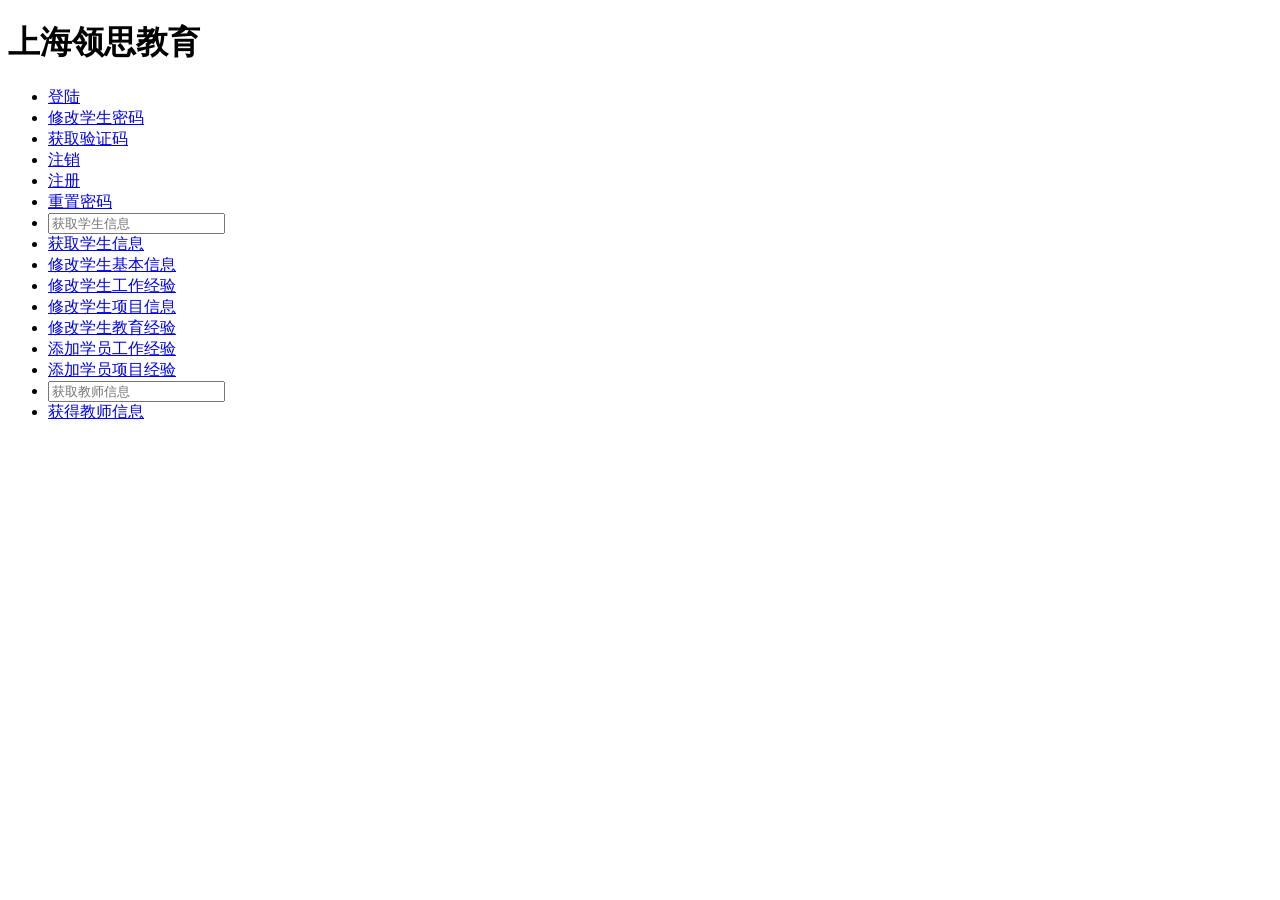
==== test/index.html @ 61bd5e80 "重做了数据层的封装" ====
<!doctype html>
<html>
<head>
	<meta charset="utf-8"/>
	<title>testrrrrr</title>
	<script type="text/javascript" src="./jquery.min.js" ></script>
	<style>
		a:hover{
			color:red;
		}
	</style>
</head>
	<body>
		<h1>上海领思教育</h1>
		<ul>
			<li id="login"><a href="javascript:login()">登陆</a></li>
			<li id="setStuPass"><a href="javascript:setStuPass()">修改学生密码</a></li>
			<li id="getVerify"><a href="javascript:getVerify()">获取验证码</a></li>
			<li id="logout"><a href="javascript:logout()">注销</a></li>
			<li id="sign"><a href="javascript:sign()">注册</a></li>
			<li id="resetPassword"><a href="javascript:resetPassword()">重置密码</a></li>
			<li><input type="text" id="param" placeholder="获取学生信息"/></li>
			<li id="getStuInfo"><a href="javascript:getStuInfo()">获取学生信息</a></li>
			<li id="setStuBase"><a href="javascript:setStuBase()">修改学生基本信息</a></li>
			<li id="setStuWork"><a href="javascript:setStuWork()">修改学生工作经验</a></li>
			<li id="setStuProject"><a href="javascript:setStuProject()">修改学生项目信息</a></li>
			<li id="setStuEducation"><a href="javascript:setStuEducation()">修改学生教育经验</a></li>
			<li id="addStuWork"><a href="javascript:addStuWork()">添加学员工作经验</a></li>
			<li id="addStuProject"><a href="javascript:addStuProject()">添加学员项目经验</a></li>
			<li><input type="text" id="tParam" placeholder="获取教师信息"/></li>
			<li id="getTeacherInfo"><a href="javascript:getTeacherInfo()">获得教师信息</a></li>
		</ul>
		
		
		
		
		
		<script>
			$(document).ready(function(){
				//$("#login").bind('click',login);
				//setStuPass();
				//getVerify();
				//login();
				//logout();
				//sign();
				//resetPassword();
				//getStuInfo();
				//setStuBase();
				//tsetInsert();
				//setStuWork();
				//setStuProject();
				//setStuEducation();
			});
			//获得验证码
			var getVerify = function()
			{
				var url  = "http://localhost:8066/leading/index.php?module=admin&method=getVerify";
				var data = {};
				GLOBAL.ajax(url,data);
			}
			//登陆
			var login = function()
			{
				var url  = "http://localhost:8066/leading/index.php?module=admin&method=login";
				var data = {
					//'accNumber' :'1601321102',
					//'accNumber' :'18917023456',
					'accNumber' :'t56801',
					'password'  :'teacher',
					'loginCase' :2,
					'verifyCode':'LZ60'
				};
				GLOBAL.ajax(url,data);
			}
			//注销
			var logout = function()
			{
				var url  = "http://localhost:8066/leading/index.php?module=admin&method=logout";
				var data = {};
				GLOBAL.ajax(url,data);
			}
			//修改信息密码
			var setStuPass = function()
			{
				var url  = "http://localhost:8066/leading/index.php?module=admin&controller=student&method=setStuPass";				
				var data = {
					'accNumber':'1601321102',
					'email'    : 'zhangsan@162.com',
					'oldPass'  : 'cheng1',
					'newPass_1': 'student',
					'newPass_2': 'student'
				};
				GLOBAL.ajax(url, data);
			}
			//注册
			var sign = function() {
				var url = "http://localhost:8066/leading/index.php?module=admin&method=sign";
				var data = {
					"invitation" : "1701321101",//可以为空
					"caseId" : 1,
					"mobile" : "18725712349",
					"email" : "hxq6@568it.cn",
					"name" : "张三6",
					"password" : "xxxxx",
					"verifyCode" : "123456"//手机验证码，后期实现
				};
				GLOBAL.ajax(url, data);
			}
			//重置密码
			var resetPassword = function() {
				var data = {
					"mobile" : "18917012435",
					"password_1" : "teacher",
					"password_2" : "teacher",
					"caseId" : 2
				};
				var url = "http://localhost:8066/leading/index.php?module=admin&method=resetPassword";
				GLOBAL.ajax(url, data);
			}
			
			var getStuInfo = function() {
				var param = $("#param").val();
				param     = (param.length == 0)?'project':param;
				var data  = {
					"accNumber" : "1601321102",
					"param"     : param
				};
				var url  = "http://localhost:8066/leading/index.php?module=admin&controller=student&method=getStuInfo";
				GLOBAL.ajax(url, data);
			}
			
			var setStuBase = function()
			{
				var data = {
					"accNumber":"1601321102",
					//"mobile"   :"18967023459",
					 "email"    :"hxq66666@162.com",
					//"set"      :2,
					"age"      :1543987650,
					"bloodType":"O",
					//"provinceId":53,
					//"homeAddress":"镜中人",
					//"description":"too yuang too simple"
				};
				var url  = "http://localhost:8066/leading/index.php?module=admin&controller=student&method=setStuBase";
				GLOBAL.ajax(url, data);
			}
			var tsetInsert = function()
			{
				var data = {};
				var url  = "http://localhost:8066/leading/index.php?module=admin&controller=student&method=testInsert";
				GLOBAL.ajax(url,data);
			}

			var setStuWork = function()
			{
				var url  = "http://localhost:8066/leading/index.php?module=admin&controller=student&method=setStuWork";
				var data = {
						"id" :1,
						"accNumber":"1601321102",
						"salary":16000,
						"description":"nothing to do"
				};
				GLOBAL.ajax(url,data);
			}
			
			var setStuProject = function()
			{
				var  url = "http://localhost:8066/leading/index.php?module=admin&controller=student&method=setStuProject";
				var data = {
						"accNumber" : "1601321102",
						"projectId" : 1,
						"stuDescription": "负责网站数据库设计及后台管理页面的开发,还有所有的接口文档及测试",
					    //"projectName": "上海领思教育科技有限公司管理网站开发",
					    "professional":"php,java,ajax,html,css,jmeter",
					    //"description":"真正的开发流程，理解团队合作开发",
					    //"status": "1",
					    "startTime": 1434567899,
					    "endTime": 1534567899,
					    //"url": "http://www.leadingstudy.com",
					    //"people":5 */
				};
				GLOBAL.ajax(url,data);
			}
			
			var setStuEducation = function()
			{
				var url  = "http://localhost:8066/leading/index.php?module=admin&controller=student&method=setStuEducation";
				var data = {
						"accNumber":"1601321102",
						"id"       :"1",
						//"major"    :"河里游",
						"eduSchool":"家里蹲",
				};
				GLOBAL.ajax(url,data);
			}
			
			//添加学生教育经验
			var addStuEducation = function()
			{
				var url  = "http://localhost:8066/leading/index.php?module=admin&controller=student&method=addStuEducation";
				var data = {
						"accNumber":"1601321102",
						"major":"水上飘",
						"eduSchool":"少林寺",
						"dateinto":1434567890,
						"dateout":1534567890,
						"highest":0
				};
				GLOBAL.ajax(url,data);
			}
			
			//添加学生工作经验
			var addStuWork = function()
			{
				var url  = "http://localhost:8066/leading/index.php?module=admin&controller=student&method=addStuWork";
				var data = {
						"accNumber":"1601321102",
					    "compName":"水中央",
					    "compAddress":"滴水湖中央",
					    "jobName":"看风水",
					    "salary":1000000,
					    "treatment":"风水不错",
					    "dateWork":1434567890,
					    "workOut":1534567890,
					    "description":"游山玩水"
				};
				GLOBAL.ajax(url,data);
			}
			
			var addStuProject = function()
			{
				var url  = "http://localhost:8066/leading/index.php?module=admin&controller=student&method=addStuProject";
				var data = {
						"accNumber":"1601321102",
					    "stuDescription":"do everything",
					    "professional":"php javascript",
					    "projectName":"admin for education",
					    "description":"for student to learn internet acknowledge",
					    "status":1,
					    "startTime":1434567890,
					    "endTime":1534567890,
					    "url":"www.leadingstudy.com"
				};
				GLOBAL.ajax(url,data);
			}
			
			var getTeacherInfo = function()
			{
				var param = $("#tParam").val();
				param     = (param.length == 0)?'base':param;
				var url   = "http://localhost:8066/leading/index.php?module=admin&controller=teacher&method=getTeacherInfo";
				var data  = {
						"accNumber":"t56801",
						"param":param
				};
				GLOBAL.ajax(url,data);
			}
			
			var GLOBAL = {};
			GLOBAL.ajax = function(url, data) {
				var dataType = 'json';
				var type = 'POST';
				var error = function(jqXHR) {//响应错误时的提醒信息
					//alert("发生错误："+jqXHR.status);
				};
				var callback = function(data) {
					if (data.status === 0) {
					}
					$("h1").text(data.msg);
					alert(data.msg);
				}
				$.ajax({
					"url" : url,
					"type" : type,
					"data" : data,
					"dataType" : dataType,
					"success" : callback,
					"error" : error,
				});
			}
		</script>
	</body>
</html>
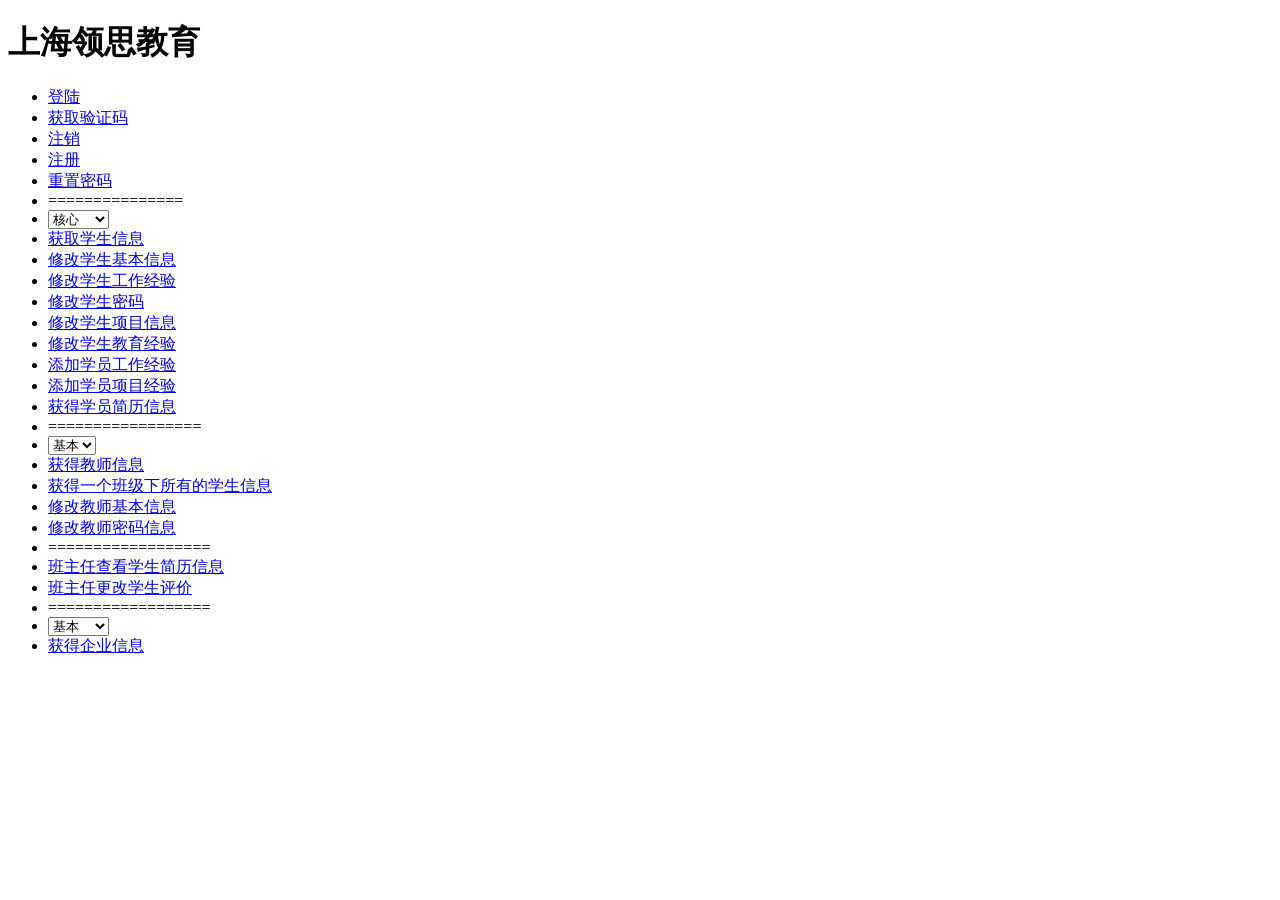
==== commit bf769ba6: "完成了教师和班主任模块，企业模块完成了一部分 企业模块获得信息中只有招聘信息没有完成，其他都完成了" ====
--- a/test/index.html
+++ b/test/index.html
@@ -14,21 +14,55 @@
 		<h1>上海领思教育</h1>
 		<ul>
 			<li id="login"><a href="javascript:login()">登陆</a></li>
-			<li id="setStuPass"><a href="javascript:setStuPass()">修改学生密码</a></li>
 			<li id="getVerify"><a href="javascript:getVerify()">获取验证码</a></li>
 			<li id="logout"><a href="javascript:logout()">注销</a></li>
 			<li id="sign"><a href="javascript:sign()">注册</a></li>
 			<li id="resetPassword"><a href="javascript:resetPassword()">重置密码</a></li>
-			<li><input type="text" id="param" placeholder="获取学生信息"/></li>
+			<li>===============</li>
+			<li><select id= "sParam">
+				  <option value ="center">核心</option>
+				  <option value ="base">基本</option>
+				  <option value="course">课程</option>
+				  <option value="project">项目</option>
+				  <option value="concern">关注</option>
+				  <option value="concerned">被关注</option>
+				  <option value="recommend">推荐</option>
+				  <option value="work">工作</option>
+				  <option value="education">教育</option>
+				</select></li>
 			<li id="getStuInfo"><a href="javascript:getStuInfo()">获取学生信息</a></li>
 			<li id="setStuBase"><a href="javascript:setStuBase()">修改学生基本信息</a></li>
 			<li id="setStuWork"><a href="javascript:setStuWork()">修改学生工作经验</a></li>
+			<li id="setStuPass"><a href="javascript:setStuPass()">修改学生密码</a></li>
 			<li id="setStuProject"><a href="javascript:setStuProject()">修改学生项目信息</a></li>
 			<li id="setStuEducation"><a href="javascript:setStuEducation()">修改学生教育经验</a></li>
 			<li id="addStuWork"><a href="javascript:addStuWork()">添加学员工作经验</a></li>
 			<li id="addStuProject"><a href="javascript:addStuProject()">添加学员项目经验</a></li>
-			<li><input type="text" id="tParam" placeholder="获取教师信息"/></li>
+			<li id="getStuResume"><a href="javascript:getStuResume()">获得学员简历信息</a></li>
+			<li>=================</li>
+			<li><select id= "tParam">
+				  <option value ="base">基本</option>
+				  <option value="course">课程</option>
+				  <option value="project">项目</option>
+				  <option value="class">班级</option>
+				  <option value="recommend">推荐</option>
+				</select></li>
 			<li id="getTeacherInfo"><a href="javascript:getTeacherInfo()">获得教师信息</a></li>
+			<li id="getClassStuInfo"><a href="javascript:getClassStuInfo()">获得一个班级下所有的学生信息</a></li>
+			<li id="setTeacherBase"><a href="javascript:setTeacherBase()">修改教师基本信息</a></li>
+			<li id="setTeacherPass"><a href="javascript:setTeacherPass()">修改教师密码信息</a></li>
+			<li>==================</li>
+			<li id="getMasterStuResumeInfo"><a href="javascript:getMasterStuResumeInfo()">班主任查看学生简历信息</a></li>
+			<li id="setStuAssess"><a href="javascript:setStuAssess()">班主任更改学生评价</a></li>
+			<li>==================</li>
+			<li><select id= "cParam">
+				  <option value ="base">基本</option>
+				  <option value ="center">核心</option>
+				  <option value="recruited">招聘</option>
+				  <option value="concern">关注</option>
+				  <option value="concerned">被关注</option>
+				</select></li>
+			<li id="getCompanyInfo"><a href="javascript:getCompanyInfo()">获得企业信息</a></li>
 		</ul>
 		
 		
@@ -63,12 +97,12 @@
 			{
 				var url  = "http://localhost:8066/leading/index.php?module=admin&method=login";
 				var data = {
-					//'accNumber' :'1601321102',
-					//'accNumber' :'18917023456',
-					'accNumber' :'t56801',
-					'password'  :'teacher',
-					'loginCase' :2,
-					'verifyCode':'LZ60'
+					'accNumber' :'1601321102',
+					//'accNumber' :'18917098765',
+					//'accNumber' :'t56801',
+					'password'  :'cheng',
+					'loginCase' :1,
+					'verifyCode':'988K'
 				};
 				GLOBAL.ajax(url,data);
 			}
@@ -97,11 +131,11 @@
 				var url = "http://localhost:8066/leading/index.php?module=admin&method=sign";
 				var data = {
 					"invitation" : "1701321101",//可以为空
-					"caseId" : 1,
-					"mobile" : "18725712349",
-					"email" : "hxq6@568it.cn",
-					"name" : "张三6",
-					"password" : "xxxxx",
+					"caseId" 	 : 1,
+					"mobile" 	 : "18725712349",
+					"email" 	 : "hxq6@568it.cn",
+					"name" 		 : "张三6",
+					"password" 	 : "xxxxx",
 					"verifyCode" : "123456"//手机验证码，后期实现
 				};
 				GLOBAL.ajax(url, data);
@@ -109,17 +143,17 @@
 			//重置密码
 			var resetPassword = function() {
 				var data = {
-					"mobile" : "18917012435",
-					"password_1" : "teacher",
-					"password_2" : "teacher",
-					"caseId" : 2
+					"mobile" 	 : "18917098765",
+					"password_1" : "company",
+					"password_2" : "company",
+					"caseId" 	 : 9
 				};
 				var url = "http://localhost:8066/leading/index.php?module=admin&method=resetPassword";
 				GLOBAL.ajax(url, data);
 			}
 			
 			var getStuInfo = function() {
-				var param = $("#param").val();
+				var param = $("#sParam").val();
 				param     = (param.length == 0)?'project':param;
 				var data  = {
 					"accNumber" : "1601321102",
@@ -157,8 +191,8 @@
 				var url  = "http://localhost:8066/leading/index.php?module=admin&controller=student&method=setStuWork";
 				var data = {
 						"id" :1,
-						"accNumber":"1601321102",
-						"salary":16000,
+						"accNumber"  :"1601321102",
+						"salary"	 :16000,
 						"description":"nothing to do"
 				};
 				GLOBAL.ajax(url,data);
@@ -201,11 +235,11 @@
 				var url  = "http://localhost:8066/leading/index.php?module=admin&controller=student&method=addStuEducation";
 				var data = {
 						"accNumber":"1601321102",
-						"major":"水上飘",
+						"major"	   :"水上飘",
 						"eduSchool":"少林寺",
-						"dateinto":1434567890,
-						"dateout":1534567890,
-						"highest":0
+						"dateinto" :1434567890,
+						"dateout"  :1534567890,
+						"highest"  :0
 				};
 				GLOBAL.ajax(url,data);
 			}
@@ -215,32 +249,41 @@
 			{
 				var url  = "http://localhost:8066/leading/index.php?module=admin&controller=student&method=addStuWork";
 				var data = {
+						"accNumber"	 :"1601321102",
+					    "compName" 	 :"水中央",
+					    "compAddress":"滴水湖中央",
+					    "jobName"	 :"看风水",
+					    "salary"	 :1000000,
+					    "treatment"	 :"风水不错",
+					    "dateWork"	 :1434567890,
+					    "workOut"	 :1534567890,
+					    "description":"游山玩水"
+				};
+				GLOBAL.ajax(url,data);
+			}
+			
+			var addStuProject = function()
+			{
+				var url  = "http://localhost:8066/leading/index.php?module=admin&controller=student&method=addStuProject";
+				var data = {
+						"accNumber"		:"1601321102",
+					    "stuDescription":"do everything",
+					    "professional"	:"php javascript",
+					    "projectName"	:"admin for education",
+					    "description"	:"for student to learn internet acknowledge",
+					    "status"		:1,
+					    "startTime"		:1434567890,
+					    "endTime"		:1534567890,
+					    "url"			:"www.leadingstudy.com"
+				};
+				GLOBAL.ajax(url,data);
+			}
+			//获得学员简历信息
+			var getStuResume = function()
+			{
+				var url  = "http://localhost:8066/leading/index.php?module=admin&controller=student&method=getStuResume";
+				var data = {
 						"accNumber":"1601321102",
-					    "compName":"水中央",
-					    "compAddress":"滴水湖中央",
-					    "jobName":"看风水",
-					    "salary":1000000,
-					    "treatment":"风水不错",
-					    "dateWork":1434567890,
-					    "workOut":1534567890,
-					    "description":"游山玩水"
-				};
-				GLOBAL.ajax(url,data);
-			}
-			
-			var addStuProject = function()
-			{
-				var url  = "http://localhost:8066/leading/index.php?module=admin&controller=student&method=addStuProject";
-				var data = {
-						"accNumber":"1601321102",
-					    "stuDescription":"do everything",
-					    "professional":"php javascript",
-					    "projectName":"admin for education",
-					    "description":"for student to learn internet acknowledge",
-					    "status":1,
-					    "startTime":1434567890,
-					    "endTime":1534567890,
-					    "url":"www.leadingstudy.com"
 				};
 				GLOBAL.ajax(url,data);
 			}
@@ -252,9 +295,87 @@
 				var url   = "http://localhost:8066/leading/index.php?module=admin&controller=teacher&method=getTeacherInfo";
 				var data  = {
 						"accNumber":"t56801",
-						"param":param
-				};
-				GLOBAL.ajax(url,data);
+						"param"	   :param
+				};
+				GLOBAL.ajax(url,data);
+			}
+			
+			var setTeacherBase = function()
+			{
+				var url  = "http://localhost:8066/leading/index.php?module=admin&controller=teacher&method=setTeacherBase";
+				var data = {
+						"accNumber":"t56801",
+					    /* "description":"经验丰富",
+					    "name":"水之渊", */
+					    "age"	   :1434567890,
+					    "sex"	   :2,
+					    "mobile"   :"13678900987",
+					    "email"    :"shui@163.com" 
+					    
+				};
+				GLOBAL.ajax(url,data);
+			}
+			
+			var getClassStuInfo = function()
+			{
+				var url  = "http://localhost:8066/leading/index.php?module=admin&controller=teacher&method=getClassStuInfo";
+				var data = {
+						"accNumber":"t56801",
+						"classId"  :1
+				};
+				GLOBAL.ajax(url,data);
+			}
+			
+			
+			//修改教师密码信息
+			var setTeacherPass = function()
+			{
+				var url  = "http://localhost:8066/leading/index.php?module=admin&controller=teacher&method=setTeacherPass";				
+				var data = {
+					'accNumber':'t56801',
+					'email'    : 'zhangsan@162.com',
+					'oldPass'  : 'teacher',
+					'newPass_1': 'student',
+					'newPass_2': 'student'
+				};
+				GLOBAL.ajax(url, data);
+			}
+			
+			//班主任查看学生简历信息
+			var getMasterStuResumeInfo = function()
+			{
+				var url  = "http://localhost:8066/leading/index.php?module=admin&controller=teacher&method=getMasterStuResumeInfo";
+				var data = {
+					"accNumber":"t56801",
+					"stuId"    :"1601321102"
+				};
+				GLOBAL.ajax(url, data);
+			}
+			
+			//班主任更改学生评价
+			var setStuAssess = function()
+			{
+				var url  = "http://localhost:8066/leading/index.php?module=admin&controller=teacher&method=setStuAssess";
+				var data = {
+						"accNumber":"t56801",
+					    "stuId"	   :"1601321102",
+					    "ls_assess":"yaban yaban",
+					    "classId"  :1
+				};
+				GLOBAL.ajax(url, data);
+			}
+			
+			//获得企业信息
+			var getCompanyInfo = function()
+			{
+				var url   = "http://localhost:8066/leading/index.php?module=admin&controller=company&method=getCompanyInfo";
+				var param = $("#cParam").val();
+				param     = (param.length == 0)?'base':param;
+				var data  = {
+						"accNumber":"com5680001",
+						"param"    :param,
+				};
+				GLOBAL.ajax(url, data);
 			}
 			
 			var GLOBAL = {};
@@ -271,12 +392,12 @@
 					alert(data.msg);
 				}
 				$.ajax({
-					"url" : url,
-					"type" : type,
-					"data" : data,
+					"url"      : url,
+					"type"     : type,
+					"data" 	   : data,
 					"dataType" : dataType,
-					"success" : callback,
-					"error" : error,
+					"success"  : callback,
+					"error"    : error,
 				});
 			}
 		</script>
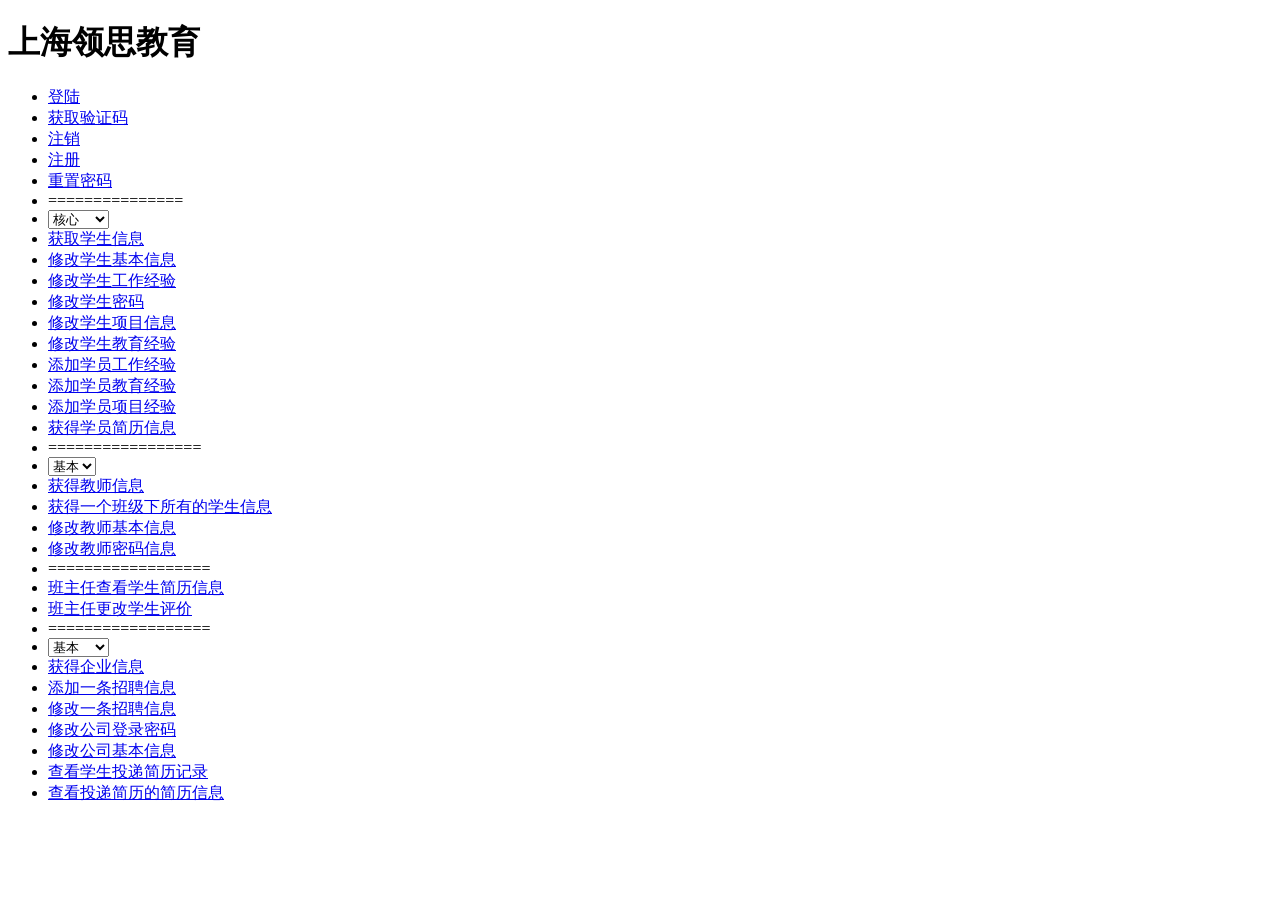
==== commit 231f0ec8: "上传了服务器" ====
--- a/test/index.html
+++ b/test/index.html
@@ -37,6 +37,7 @@
 			<li id="setStuProject"><a href="javascript:setStuProject()">修改学生项目信息</a></li>
 			<li id="setStuEducation"><a href="javascript:setStuEducation()">修改学生教育经验</a></li>
 			<li id="addStuWork"><a href="javascript:addStuWork()">添加学员工作经验</a></li>
+			<li id="addStuEducation"><a href="javascript:addStuEducation()">添加学员教育经验</a></li>
 			<li id="addStuProject"><a href="javascript:addStuProject()">添加学员项目经验</a></li>
 			<li id="getStuResume"><a href="javascript:getStuResume()">获得学员简历信息</a></li>
 			<li>=================</li>
@@ -63,6 +64,12 @@
 				  <option value="concerned">被关注</option>
 				</select></li>
 			<li id="getCompanyInfo"><a href="javascript:getCompanyInfo()">获得企业信息</a></li>
+			<li id="addARecruitedInfo"><a href="javascript:addARecruitedInfo()">添加一条招聘信息</a></li>
+			<li id="setResumeInfo"><a href="javascript:setResumeInfo()">修改一条招聘信息</a></li>
+			<li id="setCompPass"><a href="javascript:setCompPass()">修改公司登录密码</a></li>
+			<li id="setCompBase"><a href="javascript:setCompBase()">修改公司基本信息</a></li>
+			<li id="getStuResume"><a href="javascript:getStuResume()">查看学生投递简历记录</a></li>
+			<li id="getResumeInfo"><a href="javascript:getResumeInfo()">查看投递简历的简历信息</a></li>
 		</ul>
 		
 		
@@ -97,12 +104,12 @@
 			{
 				var url  = "http://localhost:8066/leading/index.php?module=admin&method=login";
 				var data = {
-					'accNumber' :'1601321102',
-					//'accNumber' :'18917098765',
+					//'accNumber' :'1601321102',
+					'accNumber' :'18917698765',
 					//'accNumber' :'t56801',
-					'password'  :'cheng',
-					'loginCase' :1,
-					'verifyCode':'988K'
+					'password'  :'company',
+					'loginCase' :4,
+					'verifyCode':'4JVk'
 				};
 				GLOBAL.ajax(url,data);
 			}
@@ -143,7 +150,7 @@
 			//重置密码
 			var resetPassword = function() {
 				var data = {
-					"mobile" 	 : "18917098765",
+					"mobile" 	 : "18917698765",
 					"password_1" : "company",
 					"password_2" : "company",
 					"caseId" 	 : 9
@@ -168,7 +175,7 @@
 				var data = {
 					"accNumber":"1601321102",
 					//"mobile"   :"18967023459",
-					 "email"    :"hxq66666@162.com",
+					 "email"    :"hxq666666@162.com",
 					//"set"      :2,
 					"age"      :1543987650,
 					"bloodType":"O",
@@ -377,6 +384,89 @@
 				};
 				GLOBAL.ajax(url, data);
 			}
+			
+			//添加一条招聘信息
+			var addARecruitedInfo = function()
+			{
+				var url  = "http://localhost:8066/leading/index.php?module=admin&controller=company&method=addARecruitedInfo";
+				var data = {
+						"accNumber":"com5680001",
+					    "jobName":"清理空气",
+					    "jobDate":1434567890,
+					    "people":10,
+					    "eduBacId": "1",
+					    "duty":"保持空气清新",
+					    "demand":"不能有雾霾",
+					    "treatment":"能首次享受，可能会与外星人相会",
+					    "workAddress":"外太空"
+				};
+				GLOBAL.ajax(url, data);
+			}
+			
+			var setResumeInfo = function ()
+			{
+				var url  = "http://localhost:8066/leading/index.php?module=admin&controller=company&method=setResumeInfo";
+				var data = {
+						"accNumber":"com5680001",
+					    "jobId":6,
+					    "jobName":"清理空气，清理太空垃圾",
+					    "jobDate":1434567890,
+				};
+				GLOBAL.ajax(url, data);
+			}
+			
+			//修改公司登录密码
+			var setCompPass = function()
+			{
+				var url  = "http://localhost:8066/leading/index.php?module=admin&controller=company&method=setCompPass";
+				var data = {
+						"accNumber":"com5680001",
+					    "email":"hxq568@163.com",
+					    "oldPass":"cheng1",
+					    "newPass_1":"company",
+					    "newPass_2":"company"
+				};
+				GLOBAL.ajax(url, data);
+			}
+			
+			//修改公司基本信息
+			var setCompBase = function ()
+			{
+				var url  = "http://localhost:8066/leading/index.php?module=admin&controller=company&method=setCompBase";
+				var data = {
+						"accNumber":"com5680001",
+					    "compName": "上海领思教育科技有限公司",
+					    "mobile": "18917698765", 
+					    "email": "hxq668@163.com", 
+					    "tel": "021-3828945", 
+					    "address": "滴水湖畔",
+				};
+				GLOBAL.ajax(url, data);
+			}
+			
+			//查看学生投递简历记录
+			var getStuResume = function()
+			{
+				var url  = "http://localhost:8066/leading/index.php?module=admin&controller=company&method=getStuResume";
+				var data = {
+						"accNumber":"com5680001",
+				};
+				GLOBAL.ajax(url, data);
+			}
+			
+			//查看投递简历的简历信息
+			var getResumeInfo = function()
+			{
+				var url  = "http://localhost:8066/leading/index.php?module=admin&controller=company&method=getResumeInfo";
+				var data = {
+						"accNumber":"com5680001",
+						"jobId":1,
+						"stuId":"1601321102",
+						"r_status":0
+				};
+				GLOBAL.ajax(url, data);
+			}
+			
 			
 			var GLOBAL = {};
 			GLOBAL.ajax = function(url, data) {
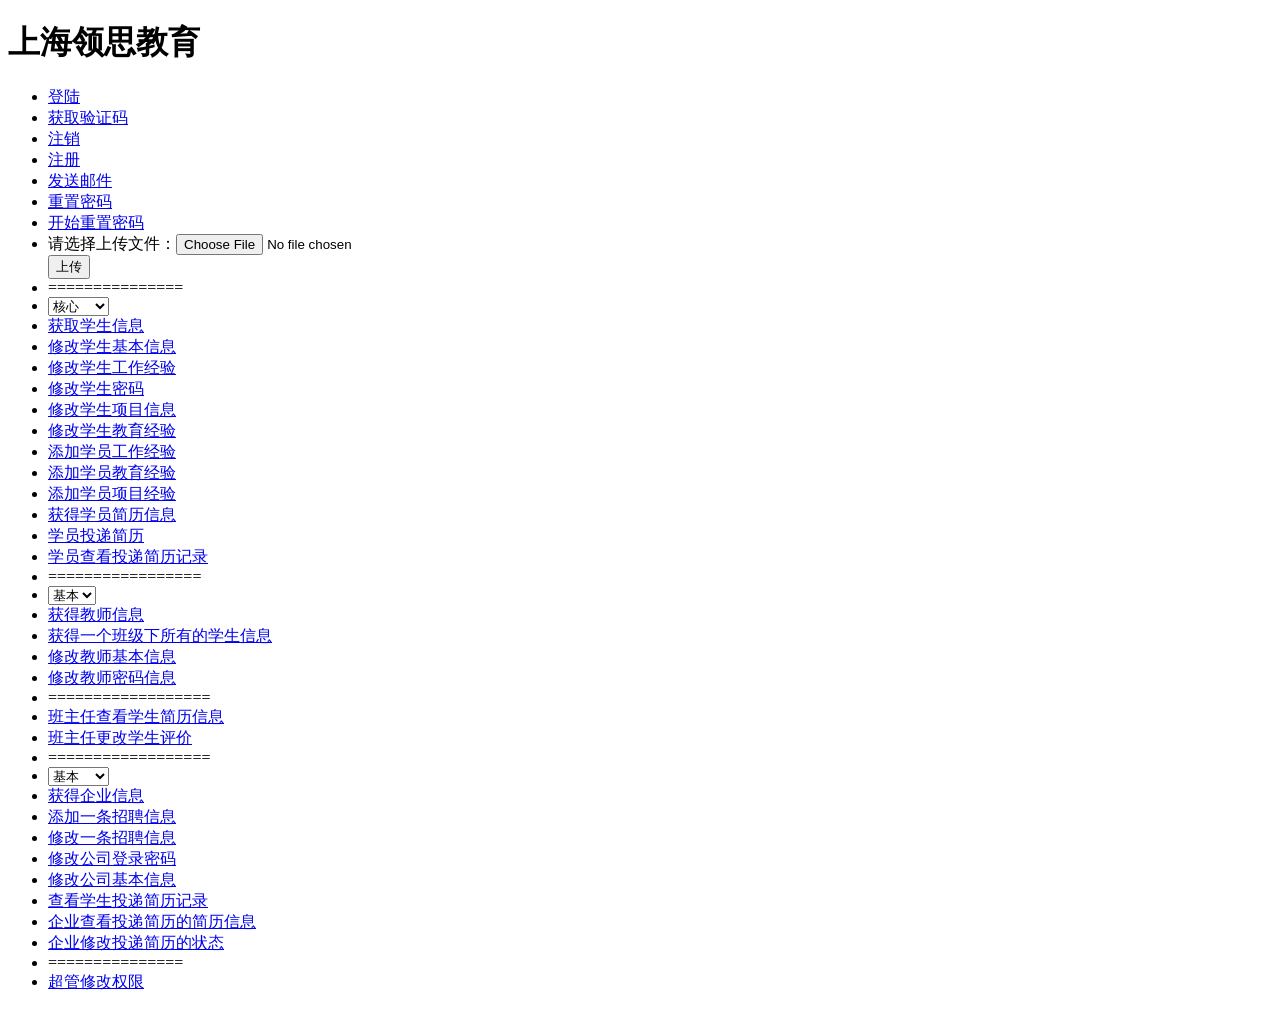
==== commit 5591f92f: "完成了邮箱认证及上传图片及相应的缩略图" ====
--- a/test/index.html
+++ b/test/index.html
@@ -17,8 +17,17 @@
 			<li id="getVerify"><a href="javascript:getVerify()">获取验证码</a></li>
 			<li id="logout"><a href="javascript:logout()">注销</a></li>
 			<li id="sign"><a href="javascript:sign()">注册</a></li>
+			<li id="sendMail"><a href="javascript:sendMail()">发送邮件</a></li>
 			<li id="resetPassword"><a href="javascript:resetPassword()">重置密码</a></li>
-			<li>===============</li>
+			<li id="startResetPassword"><a href="javascript:startResetPassword()">开始重置密码</a></li>
+			<li id="uploadImg">
+				<form action="http://localhost:8066/leading/index.php?module=admin&controller=student&method=uploadImg" method="post"
+					enctype="multipart/form-data">
+					请选择上传文件：<input type="file" name="myFile" /><br /> <input
+						type="submit" value="上传" />
+				</form>
+			</li>
+		<li>===============</li>
 			<li><select id= "sParam">
 				  <option value ="center">核心</option>
 				  <option value ="base">基本</option>
@@ -40,6 +49,8 @@
 			<li id="addStuEducation"><a href="javascript:addStuEducation()">添加学员教育经验</a></li>
 			<li id="addStuProject"><a href="javascript:addStuProject()">添加学员项目经验</a></li>
 			<li id="getStuResume"><a href="javascript:getStuResume()">获得学员简历信息</a></li>
+			<li id="sentResume"><a href="javascript:sentResume()">学员投递简历</a></li>
+			<li id="getStuResumeLog"><a href="javascript:getStuResumeLog()">学员查看投递简历记录</a></li>
 			<li>=================</li>
 			<li><select id= "tParam">
 				  <option value ="base">基本</option>
@@ -68,8 +79,11 @@
 			<li id="setResumeInfo"><a href="javascript:setResumeInfo()">修改一条招聘信息</a></li>
 			<li id="setCompPass"><a href="javascript:setCompPass()">修改公司登录密码</a></li>
 			<li id="setCompBase"><a href="javascript:setCompBase()">修改公司基本信息</a></li>
-			<li id="getStuResume"><a href="javascript:getStuResume()">查看学生投递简历记录</a></li>
-			<li id="getResumeInfo"><a href="javascript:getResumeInfo()">查看投递简历的简历信息</a></li>
+			<li id="getStuResumeLog2"><a href="javascript:getStuResumeLog2()">查看学生投递简历记录</a></li>
+			<li id="getResumeInfo"><a href="javascript:getResumeInfo()">企业查看投递简历的简历信息</a></li>
+			<li id="setResumeStatus"><a href="javascript:setResumeStatus()">企业修改投递简历的状态</a></li>
+			<li>===============</li>
+			<li id="modifyCaseId"><a href="javascript:modifyCaseId()">超管修改权限</a></li>
 		</ul>
 		
 		
@@ -104,12 +118,13 @@
 			{
 				var url  = "http://localhost:8066/leading/index.php?module=admin&method=login";
 				var data = {
-					//'accNumber' :'1601321102',
-					'accNumber' :'18917698765',
+					'accNumber' :'1601321102',
+					//'accNumber' :'18917698765',
+					//'accNumber' :'18817095201',
 					//'accNumber' :'t56801',
-					'password'  :'company',
-					'loginCase' :4,
-					'verifyCode':'4JVk'
+					'password'  :'cheng1',
+					'loginCase' :1,
+					'verifyCode':'8okq'
 				};
 				GLOBAL.ajax(url,data);
 			}
@@ -117,6 +132,13 @@
 			var logout = function()
 			{
 				var url  = "http://localhost:8066/leading/index.php?module=admin&method=logout";
+				var data = {};
+				GLOBAL.ajax(url,data);
+			}
+			//上传头像
+			var uploadImg = function()
+			{
+				var url  = "http://localhost:8066/leading/index.php?module=admin&method=uploadImg";
 				var data = {};
 				GLOBAL.ajax(url,data);
 			}
@@ -147,13 +169,23 @@
 				};
 				GLOBAL.ajax(url, data);
 			}
+			//开始重置密码
+			var startResetPassword = function ()
+			{
+				var url  = "http://localhost:8066/leading/index.php?module=admin&method=startResetPassword";
+				var data = {
+						"mobile":"18967023459",
+						"email" :"359418894@qq.com"
+				};
+				GLOBAL.ajax(url, data);
+			}
 			//重置密码
 			var resetPassword = function() {
 				var data = {
-					"mobile" 	 : "18917698765",
-					"password_1" : "company",
-					"password_2" : "company",
-					"caseId" 	 : 9
+					"mobile" 	 : "18967023459",
+					"password_1" : "cheng1",
+					"password_2" : "cheng1",
+					"caseId" 	 : 1
 				};
 				var url = "http://localhost:8066/leading/index.php?module=admin&method=resetPassword";
 				GLOBAL.ajax(url, data);
@@ -445,7 +477,7 @@
 			}
 			
 			//查看学生投递简历记录
-			var getStuResume = function()
+			var getStuResumeLog2 = function()
 			{
 				var url  = "http://localhost:8066/leading/index.php?module=admin&controller=company&method=getStuResume";
 				var data = {
@@ -467,6 +499,57 @@
 				GLOBAL.ajax(url, data);
 			}
 			
+			//投递简历
+			var sentResume = function()
+			{
+				var url  = "http://localhost:8066/leading/index.php?module=admin&controller=student&method=sentResume";
+				var data = {
+						"accNumber":"1601321102",
+					    "jobId":14
+				};
+				GLOBAL.ajax(url, data);
+			}
+			
+			//获得投递简历30天的记录
+			var getStuResumeLog = function()
+			{
+				var url  = "http://localhost:8066/leading/index.php?module=admin&controller=student&method=getStuResumeLog";
+				var data = {
+						"accNumber":"1601321102",
+						"page":2
+				};
+				GLOBAL.ajax(url, data);
+			}
+			//企业修改简历状态
+			var setResumeStatus = function()
+			{
+				var url  = "http://localhost:8066/leading/index.php?module=admin&controller=company&method=setResumeStatus";
+				var data = {
+						"accNumber":"com5680001",
+					    "l_id"	   :1,
+					    "r_status" :1
+				};
+				GLOBAL.ajax(url, data);
+			}
+			
+			//超关修改权限
+			var modifyCaseId = function()
+			{
+				var url  = "http://localhost:8066/leading/index.php?module=admin&controller=super&method=modifyCaseId";
+				var data = {
+						"accNumber":"ls5680001",
+					    "staffId":"ls5680006",
+					    "rangeId":1
+				};
+				GLOBAL.ajax(url, data);
+			}
+			
+			var sendMail = function()
+			{
+				var url  = "http://localhost:8066/leading/index.php?module=admin&method=sendMail";
+				var data  ={};
+				GLOBAL.ajax(url, data);
+			}
 			
 			var GLOBAL = {};
 			GLOBAL.ajax = function(url, data) {
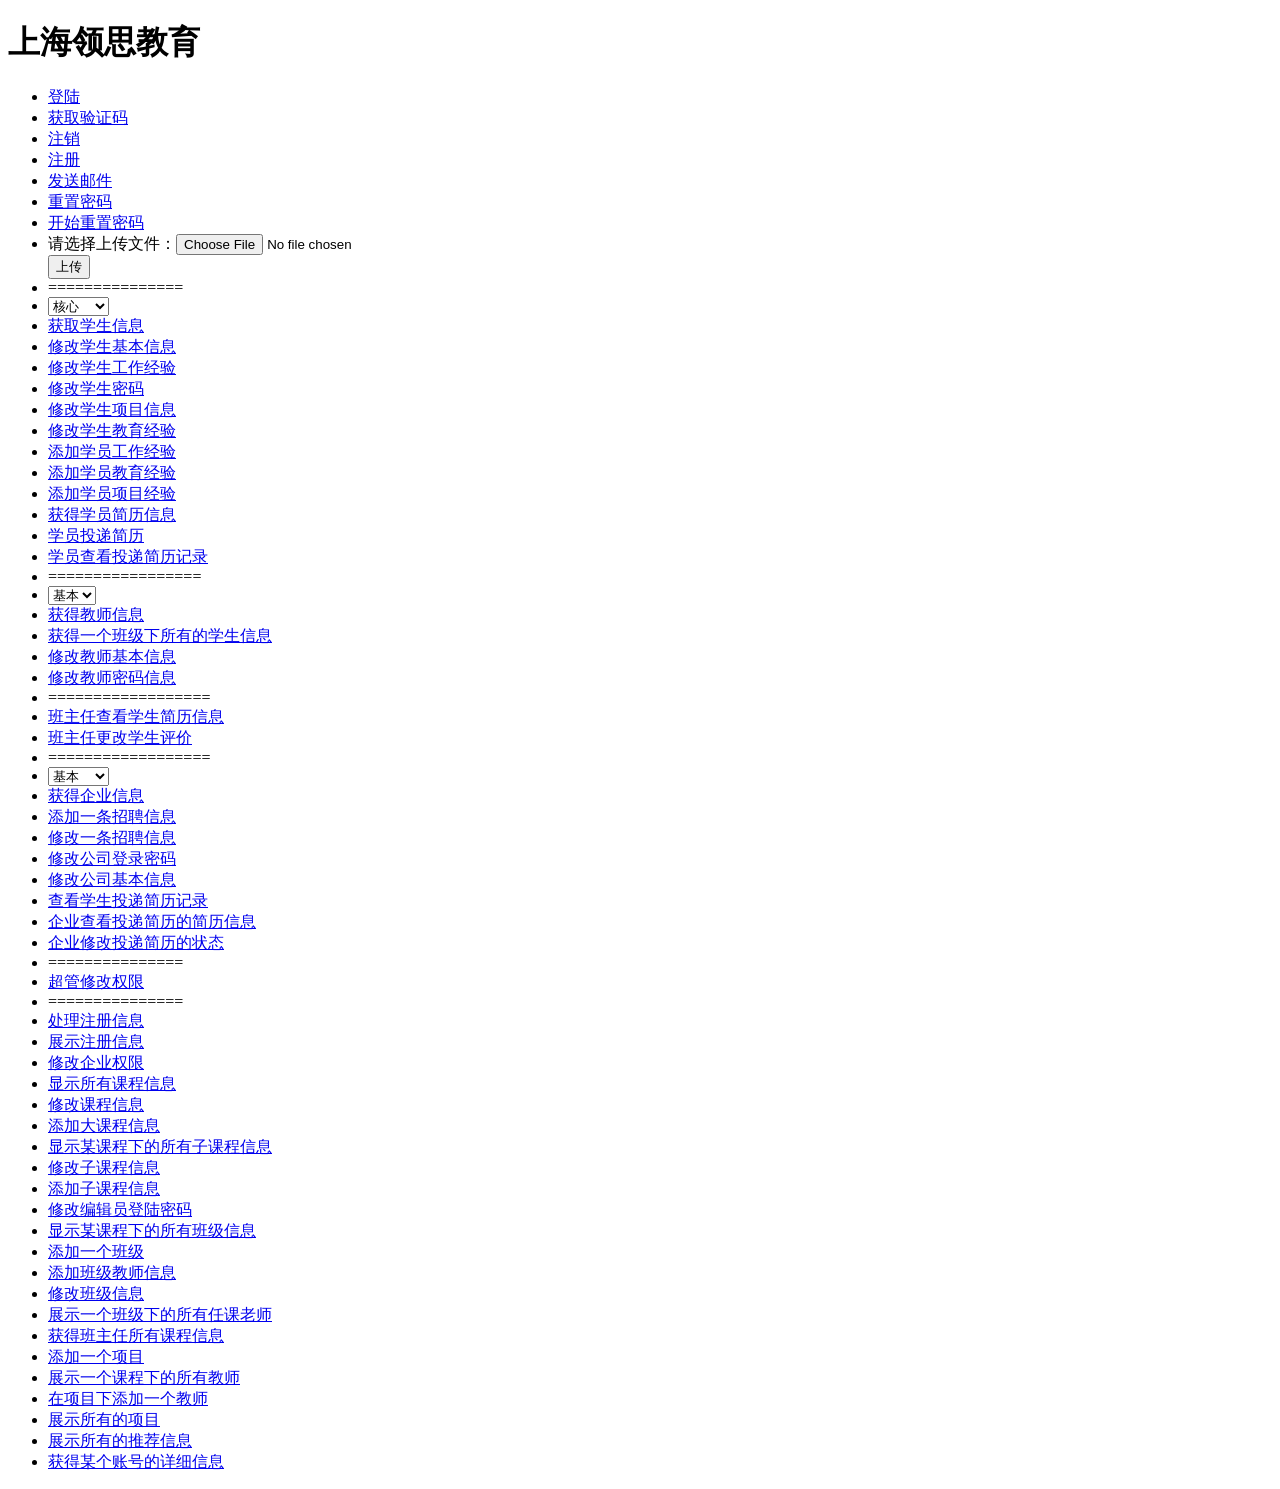
==== commit d0455d38: "后端接口基本完成，若有需要，再添加" ====
--- a/test/index.html
+++ b/test/index.html
@@ -84,6 +84,29 @@
 			<li id="setResumeStatus"><a href="javascript:setResumeStatus()">企业修改投递简历的状态</a></li>
 			<li>===============</li>
 			<li id="modifyCaseId"><a href="javascript:modifyCaseId()">超管修改权限</a></li>
+			<li>===============</li>
+			<li id="handleTempInfo"><a href="javascript:handleTempInfo()">处理注册信息</a></li>
+			<li id="showRegisterInfo"><a href="javascript:showRegisterInfo()">展示注册信息</a></li>
+			<li id="modifyCompStatus"><a href="javascript:modifyCompStatus()">修改企业权限</a></li>
+			<li id="showCourses"><a href="javascript:showCourses()">显示所有课程信息</a></li>
+			<li id="modifyCourseInfo"><a href="javascript:modifyCourseInfo()">修改课程信息</a></li>
+			<li id="addCourses"><a href="javascript:addCourses()">添加大课程信息</a></li>
+			<li id="showSecCourse"><a href="javascript:showSecCourse()">显示某课程下的所有子课程信息</a></li>
+			<li id="modifySecCourseInfo"><a href="javascript:modifySecCourseInfo()">修改子课程信息</a></li>
+			<li id="addSecCourse"><a href="javascript:addSecCourse()">添加子课程信息</a></li>
+			<li id="setStaffPass"><a href="javascript:setStaffPass()">修改编辑员登陆密码</a></li>
+			<li id="showClass"><a href="javascript:showClass()">显示某课程下的所有班级信息</a></li>
+			<li id="addClass"><a href="javascript:addClass()">添加一个班级</a></li>
+			<li id="addClassTeacher"><a href="javascript:addClassTeacher()">添加班级教师信息</a></li>
+			<li id="modifyClass"><a href="javascript:modifyClass()">修改班级信息</a></li>
+			<li id="showClassTeacher"><a href="javascript:showClassTeacher()">展示一个班级下的所有任课老师</a></li>
+			<li id="showMasterClass"><a href="javascript:showMasterClass()">获得班主任所有课程信息</a></li>
+			<li id="addProject"><a href="javascript:addProject()">添加一个项目</a></li>
+			<li id="showCourseTeacher"><a href="javascript:showCourseTeacher()">展示一个课程下的所有教师</a></li>
+			<li id="addProjectTeacher"><a href="javascript:addProjectTeacher()">在项目下添加一个教师</a></li>
+			<li id="showPorjects"><a href="javascript:showPorjects()">展示所有的项目</a></li>
+			<li id="getRecommend"><a href="javascript:getRecommend()">展示所有的推荐信息</a></li>
+			<li id="getBaseInfo"><a href="javascript:getBaseInfo()">获得某个账号的详细信息</a></li>
 		</ul>
 		
 		
@@ -92,19 +115,7 @@
 		
 		<script>
 			$(document).ready(function(){
-				//$("#login").bind('click',login);
-				//setStuPass();
-				//getVerify();
-				//login();
-				//logout();
-				//sign();
-				//resetPassword();
-				//getStuInfo();
-				//setStuBase();
-				//tsetInsert();
-				//setStuWork();
-				//setStuProject();
-				//setStuEducation();
+				
 			});
 			//获得验证码
 			var getVerify = function()
@@ -118,13 +129,17 @@
 			{
 				var url  = "http://localhost:8066/leading/index.php?module=admin&method=login";
 				var data = {
-					'accNumber' :'1601321102',
-					//'accNumber' :'18917698765',
+					//'accNumber' :'1601321102',
+					//'accNumber' :'18917698765',	//company
+					//'accNumber' :'18817095201',	//admin
 					//'accNumber' :'18817095201',
 					//'accNumber' :'t56801',
-					'password'  :'cheng1',
-					'loginCase' :1,
-					'verifyCode':'8okq'
+					'accNumber':'18609876543',	//edit
+					'password'  :'cheng1',		//学、编辑员、超管
+					//'password'  :'company',		//企业
+					//'password'  :'teacher',		//师
+					'loginCase' :4,
+					'verifyCode':'148f'
 				};
 				GLOBAL.ajax(url,data);
 			}
@@ -161,8 +176,8 @@
 				var data = {
 					"invitation" : "1701321101",//可以为空
 					"caseId" 	 : 1,
-					"mobile" 	 : "18725712349",
-					"email" 	 : "hxq6@568it.cn",
+					"mobile" 	 : "18725712369",
+					"email" 	 : "hxq6@5686it.cn",
 					"name" 		 : "张三6",
 					"password" 	 : "xxxxx",
 					"verifyCode" : "123456"//手机验证码，后期实现
@@ -182,10 +197,10 @@
 			//重置密码
 			var resetPassword = function() {
 				var data = {
-					"mobile" 	 : "18967023459",
+					"mobile" 	 : "18609876543",
 					"password_1" : "cheng1",
 					"password_2" : "cheng1",
-					"caseId" 	 : 1
+					"caseId" 	 : 4
 				};
 				var url = "http://localhost:8066/leading/index.php?module=admin&method=resetPassword";
 				GLOBAL.ajax(url, data);
@@ -360,7 +375,7 @@
 				var url  = "http://localhost:8066/leading/index.php?module=admin&controller=teacher&method=getClassStuInfo";
 				var data = {
 						"accNumber":"t56801",
-						"classId"  :1
+						"classId"  :2
 				};
 				GLOBAL.ajax(url,data);
 			}
@@ -550,6 +565,292 @@
 				var data  ={};
 				GLOBAL.ajax(url, data);
 			}
+			
+			//处理注册信息
+			var handleTempInfo = function()
+			{
+				var url  = "http://localhost:8066/leading/index.php?module=admin&controller=edit&method=handleTempInfo";
+				var data = {
+						"accNumber":"ls5680006",
+					    "tmpId":"tmp5680008",
+					    "status":1,
+					    /* "classId":1,
+					    "addressId":1 */
+				};
+				GLOBAL.ajax(url, data);
+			}
+			
+			//展示所有注册信息
+			var showRegisterInfo = function()
+			{
+				var url  = "http://localhost:8066/leading/index.php?module=admin&controller=edit&method=showRegisterInfo";
+				var data = {
+						"accNumber":"ls5680006",
+				};
+				GLOBAL.ajax(url, data);
+			}
+			
+			//修改企业账号状态
+			var modifyCompStatus = function()
+			{
+				var url  = "http://localhost:8066/leading/index.php?module=admin&controller=edit&method=modifyCompStatus";
+				var data = {
+						"accNumber":"ls5680006",
+					    "compId":"com5680001",
+					    "status":1
+				};
+				GLOBAL.ajax(url, data);
+			}
+			
+			//显示所有课程信息
+			var showCourses = function ()
+			{
+				var url  = "http://localhost:8066/leading/index.php?module=admin&controller=edit&method=showCourses";
+				var data = {
+						"accNumber":"ls5680006"
+				};
+				GLOBAL.ajax(url, data);
+			}
+			
+			//修改课程信息
+			var modifyCourseInfo = function()
+			{
+				var url  = "http://localhost:8066/leading/index.php?module=admin&controller=edit&method=modifyCourseInfo";
+				var data = {
+						"accNumber":"ls5680006",
+						"courseId" :56801,
+						"description":"水中央",
+						//"hhsda":"xxxxxx"
+				}; 
+				GLOBAL.ajax(url, data);
+			}
+			
+			//添加课程
+			var addCourses = function()
+			{
+				var url  = "http://localhost:8066/leading/index.php?module=admin&controller=edit&method=addCourses";
+				var data = {
+						"accNumber":"ls5680006",
+					    "courseName":"UI工程师",
+					    "description":"画画和p图",
+					    "status":0
+				}; 
+				GLOBAL.ajax(url, data);
+			}
+			
+			//显示某课程下的所有子课程内容信息
+			var showSecCourse = function()
+			{
+				var url  = "http://localhost:8066/leading/index.php?module=admin&controller=edit&method=showSecCourse";
+				var data = {
+						"accNumber":"ls5680006",
+					    "courseId":56801,
+					    "page":1,
+					    "pageSize":8
+				};
+				GLOBAL.ajax(url, data);
+			}
+			
+			//修改子课程信息
+			var modifySecCourseInfo = function()
+			{
+				var url  = "http://localhost:8066/leading/index.php?module=admin&controller=edit&method=modifySecCourseInfo";
+				var data = {
+						"accNumber":"ls5680006",
+					    "secId":1,
+					    "content":"xxxx",
+					    "focus":"xxxxx" 
+				};
+				GLOBAL.ajax(url, data);
+			}
+			
+			var addSecCourse = function()
+			{
+				var url  = "http://localhost:8066/leading/index.php?module=admin&controller=edit&method=addSecCourse";
+				var data = {
+						"accNumber":"ls5680006",
+					    "courseId":56801,
+					    "stageId":1,
+					    "content":"ssfadad",
+					    "focus":"sdfadfa"
+				};
+				GLOBAL.ajax(url, data);
+			}
+			
+			//修改编辑员登陆密码
+			var setStaffPass = function()
+			{
+				var url  = "http://localhost:8066/leading/index.php?module=admin&controller=edit&method=setStaffPass";
+				var data = {
+						"accNumber":"ls5680006",
+					    "email":"zhangyu@163.com",
+					    "oldPass":"cheng1",
+					    "newPass_1":"student",
+					    "newPass_2":"student"
+				};
+				GLOBAL.ajax(url, data);
+			}
+			
+			//显示某课程下的所有班级信息
+			var showClass = function()
+			{
+				var url  = "http://localhost:8066/leading/index.php?module=admin&controller=edit&method=showClass";
+				var data = {
+						"accNumber":"ls5680006",
+					    "courseId" :"56801",
+					    "page":1,
+					    "pageSize":8
+				};
+				GLOBAL.ajax(url, data);
+			}
+			
+			//添加一个班级
+			var addClass = function()
+			{
+				var url  = "http://localhost:8066/leading/index.php?module=admin&controller=edit&method=addClass";
+				var data = {
+						"accNumber":"ls5680006",
+					    "courseId":56801,
+					    "className":"java第二期",
+					    "masterId" :"t56802",
+					    "name":"李好",
+					    "startClassTime":1434567890,
+					    "endClassTime":1534567890,
+					    "classType":1,
+					    "addressId":1,
+				};
+				GLOBAL.ajax(url, data);
+			}
+			
+			
+			//添加班级教师信息
+			var addClassTeacher = function()
+			{
+				var url  = "http://localhost:8066/leading/index.php?module=admin&controller=edit&method=addClassTeacher";
+				var data = {
+						"accNumber":"ls5680006",
+					    "classId":2,
+					    "teacherId":"t56801",
+					    "name":"水之渊"
+				};
+				GLOBAL.ajax(url, data);
+			}
+			
+			
+			//修改班级信息
+			var modifyClass = function()
+			{
+				var url  = "http://localhost:8066/leading/index.php?module=admin&controller=edit&method=modifyClass";
+				var data = {
+						"accNumber":"ls5680006",
+					    "classId":1,
+					    "masterId":"t56803",
+					    
+				};
+				GLOBAL.ajax(url, data);
+			}
+			
+			//显示一个班级的所有任课老师，或者一个老师教授的所有班级
+			var showClassTeacher = function()
+			{
+				var url  = "http://localhost:8066/leading/index.php?module=admin&controller=edit&method=showClassTeacher";
+				var data = {
+						"accNumber":"ls5680006",
+					    "teacherId":"t56801"
+				};
+				GLOBAL.ajax(url, data);
+			}
+			
+			//获得班主任所有课程信息
+			var showMasterClass = function()
+			{
+				var url  = "http://localhost:8066/leading/index.php?module=admin&controller=edit&method=showMasterClass";
+				var data = {
+						"accNumber":"ls5680006",
+						"masterId":"t56802"
+				};
+				GLOBAL.ajax(url, data);
+			}
+			
+			//添加一个项目
+			var addProject = function()
+			{
+				var url  = "http://localhost:8066/leading/index.php?module=admin&controller=edit&method=addProject";
+				var data = {
+						"accNumber":"ls5680006",
+						"projectName":"how to do some project by studing",
+						"description":"for students to learnling and using ",
+						"startTime":1434567890,
+						"endTime":1534567890,
+				};
+				GLOBAL.ajax(url,data);
+			}
+			
+			//展示一个课程下的所有教师
+			var showCourseTeacher = function()
+			{
+				var url  = "http://localhost:8066/leading/index.php?module=admin&controller=edit&method=showCourseTeacher";
+				var data = {
+						"accNumber":"ls5680006",
+					    "courseId":56801,
+					    "page":1,
+				};
+				GLOBAL.ajax(url,data);
+			}
+			
+			//为项目添加教师
+			var addProjectTeacher = function()
+			{
+				var url  = "http://localhost:8066/leading/index.php?module=admin&controller=edit&method=addProjectTeacher";
+				var data = {
+						"accNumber":"ls5680006",
+					    "projectId":1,
+					    "courseId":56801,
+					    "teacherId":"t56805"
+				};
+				GLOBAL.ajax(url,data);
+			}
+			
+			
+			//展示所有的项目
+			var showPorjects = function()
+			{
+				var url  = "http://localhost:8066/leading/index.php?module=admin&controller=edit&method=showPorjects";
+				var data = {
+						"accNumber":"ls5680006",
+					    "page":1,
+					    "pageSize":8,
+					    "status":1
+				};
+				GLOBAL.ajax(url,data);
+			}
+			
+			
+			//获得所有的推荐信息
+			var getRecommend = function()
+			{
+				var url  = "http://localhost:8066/leading/index.php?module=admin&controller=edit&method=getRecommend";
+				var data = {
+						"accNumber":"ls5680006",
+					    "page":1,
+					    "pageSize":8
+				};
+				GLOBAL.ajax(url,data);
+			}
+			
+			//获得某个账户的详细信息
+			var getBaseInfo = function()
+			{
+				var url  = "http://localhost:8066/leading/index.php?module=admin&controller=edit&method=getBaseInfo";
+				var data = {
+						"accNumber":"ls5680006",
+						"userId":"ls5680001",
+						"caseId":5,
+				};
+				GLOBAL.ajax(url,data);
+			}
+			
+			
 			
 			var GLOBAL = {};
 			GLOBAL.ajax = function(url, data) {
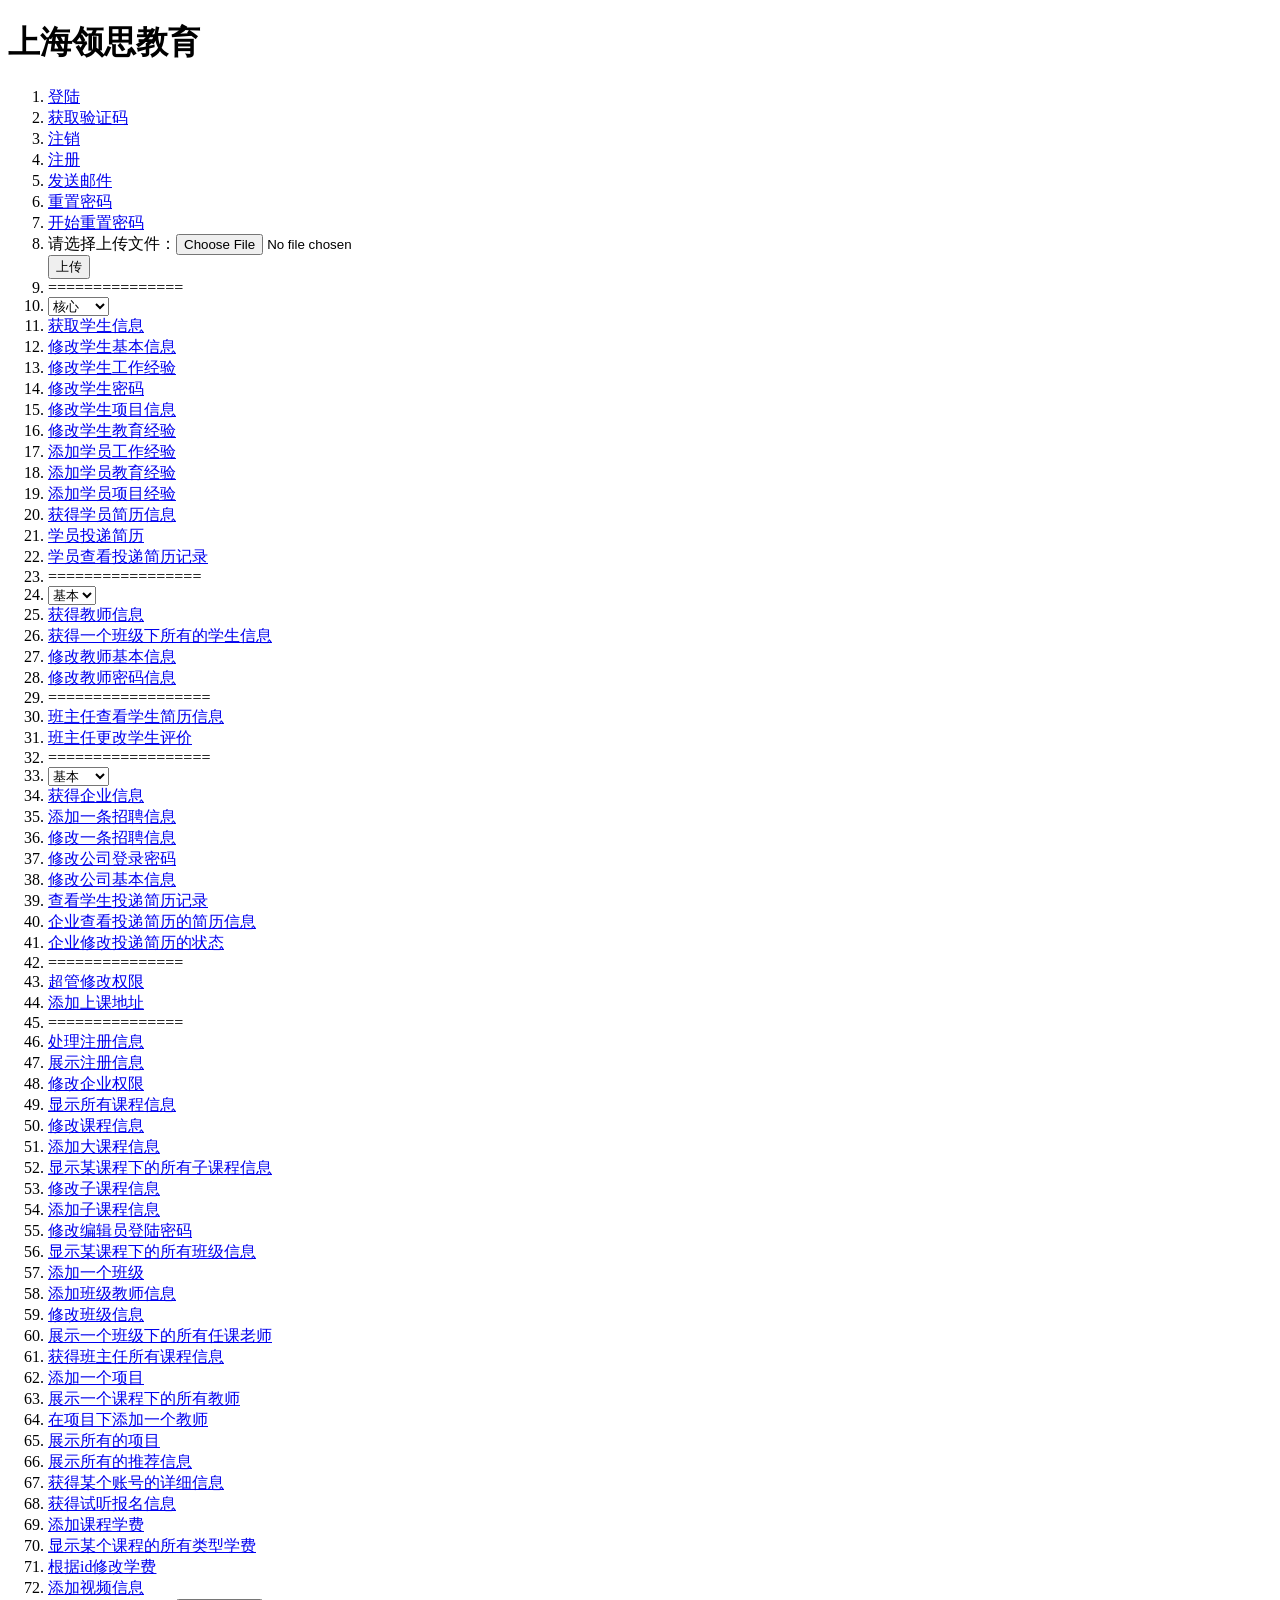
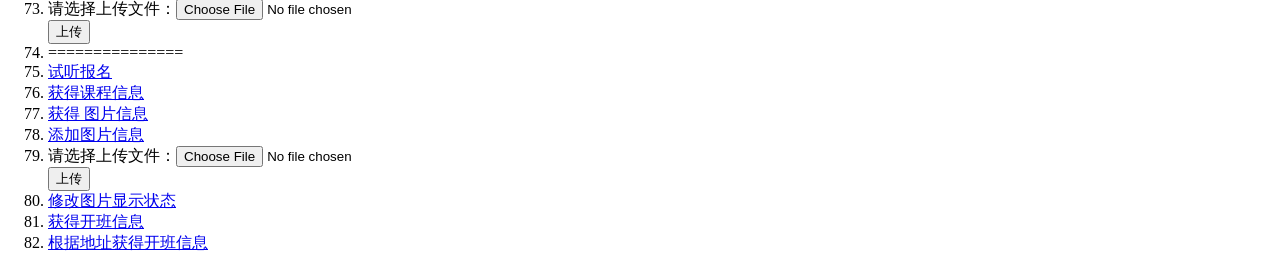
==== commit 3825d11b: "前台接口基本完成" ====
--- a/test/index.html
+++ b/test/index.html
@@ -12,7 +12,7 @@
 </head>
 	<body>
 		<h1>上海领思教育</h1>
-		<ul>
+		<ol>
 			<li id="login"><a href="javascript:login()">登陆</a></li>
 			<li id="getVerify"><a href="javascript:getVerify()">获取验证码</a></li>
 			<li id="logout"><a href="javascript:logout()">注销</a></li>
@@ -84,6 +84,7 @@
 			<li id="setResumeStatus"><a href="javascript:setResumeStatus()">企业修改投递简历的状态</a></li>
 			<li>===============</li>
 			<li id="modifyCaseId"><a href="javascript:modifyCaseId()">超管修改权限</a></li>
+			<li id="addAddress"><a href="javascript:addAddress()">添加上课地址</a></li>
 			<li>===============</li>
 			<li id="handleTempInfo"><a href="javascript:handleTempInfo()">处理注册信息</a></li>
 			<li id="showRegisterInfo"><a href="javascript:showRegisterInfo()">展示注册信息</a></li>
@@ -107,7 +108,34 @@
 			<li id="showPorjects"><a href="javascript:showPorjects()">展示所有的项目</a></li>
 			<li id="getRecommend"><a href="javascript:getRecommend()">展示所有的推荐信息</a></li>
 			<li id="getBaseInfo"><a href="javascript:getBaseInfo()">获得某个账号的详细信息</a></li>
-		</ul>
+			<li id="getRegisterInfo"><a href="javascript:getRegisterInfo()">获得试听报名信息</a></li>
+			<li id='addTuition'><a href="javascript:addTuition()">添加课程学费</a></li>
+			<li id='showTuition'><a href="javascript:showTuition()">显示某个课程的所有类型学费</a></li>
+			<li id='modifyTuitonById'><a href="javascript:modifyTuitonById()">根据id修改学费</a></li>
+			<li id='addVedioInfo'><a href="javascript:addVedioInfo()">添加视频信息</a></li>
+			<li id="uploadImg7">
+				<form action="../index.php?module=admin&controller=edit&method=addVedioPicUrl&id=1" method="post"
+					enctype="multipart/form-data">
+					请选择上传文件：<input type="file" name="myFile" /><br /> <input
+						type="submit" value="上传" />
+				</form>
+			</li>
+			<li>===============</li>
+			<li id="registerCourse"><a href="javascript:registerCourse()">试听报名</a></li>
+			<li id="getCourse"><a href="javascript:getCourse()">获得课程信息</a></li>
+			<li id="getCarousel"><a href="javascript:getCarousel()">获得 图片信息</a></li>
+			<li id="addPhotoFigure"><a href="javascript:addPhotoFigure()">添加图片信息</a></li>
+			<li id="uploadImg6">
+				<form action="../index.php?module=admin&controller=edit&method=uploadPhoto&id=11" method="post"
+					enctype="multipart/form-data">
+					请选择上传文件：<input type="file" name="myFile" /><br /> <input
+						type="submit" value="上传" />
+				</form>
+			</li>
+			<li id='modifyPhotoStatus'><a href="javascript:modifyPhotoStatus()">修改图片显示状态</a></li>
+			<li id='getClassInfo'><a href="javascript:getClassInfo()">获得开班信息</a></li>
+			<li id='getClassByAddress'><a href="javascript:getClassByAddress()">根据地址获得开班信息</a></li>
+		</ol>
 		
 		
 		
@@ -121,6 +149,7 @@
 			var getVerify = function()
 			{
 				var url  = "http://localhost:8066/leading/index.php?module=admin&method=getVerify";
+				//var url  = "https://yuanqiong68.cn/leading/index.php?module=admin&method=getVerify";
 				var data = {};
 				GLOBAL.ajax(url,data);
 			}
@@ -131,15 +160,15 @@
 				var data = {
 					//'accNumber' :'1601321102',
 					//'accNumber' :'18917698765',	//company
-					//'accNumber' :'18817095201',	//admin
+					'accNumber' :'18817095201',	//admin
 					//'accNumber' :'18817095201',
 					//'accNumber' :'t56801',
-					'accNumber':'18609876543',	//edit
+					//'accNumber':'18609876543',	//edit
 					'password'  :'cheng1',		//学、编辑员、超管
 					//'password'  :'company',		//企业
 					//'password'  :'teacher',		//师
 					'loginCase' :4,
-					'verifyCode':'148f'
+					'verifyCode':'Q5DW'
 				};
 				GLOBAL.ajax(url,data);
 			}
@@ -851,6 +880,157 @@
 			}
 			
 			
+			var getRegisterInfo = function()
+			{
+				var url  = "../index.php?module=admin&controller=edit&method=getRegisterInfo";
+				var data = {
+						"accNumber":"ls5680001",
+						"param"    :"sign",
+						"page" 	   :1,
+						"pageSize" :8,
+				}; 
+				GLOBAL.ajax(url,data);
+			}
+			
+			var registerCourse = function()
+			{
+				var url  = "../index.php?module=index&method=registerCourse";
+				var data = {
+						"name":"peter",
+					    "mobile":"17012345678",
+					    "courseId":"56801",
+					    "listenTime":"1454567890"
+				};
+				GLOBAL.ajax(url,data);
+			}
+			
+			var getCourse = function()
+			{
+				var url  = "../index.php?controller=index&method=getCourse";
+				var data = {};
+				GLOBAL.ajax(url,data);
+			}
+			
+			var getCarousel = function()
+			{
+				var url  = "../index.php?controller=index&method=getCarousel";
+				var data = {};
+				GLOBAL.ajax(url,data);
+			}
+			
+			
+			var addPhotoFigure = function()
+			{
+				var url  = "../index.php?module=admin&controller=edit&method=addPhotoFigure";
+				var data = {
+						"accNumber":"ls5680001",
+						"picName"  :"swimming2",
+						"url":"http://baidu.com",
+						"pic_type" :2,
+						"status"   :1,
+						"top"      :1,
+						"description":"be good for health"
+				};
+				GLOBAL.ajax(url,data);
+			}
+			
+			//修改图片显示状态
+			var modifyPhotoStatus = function()
+			{
+				var url  = "../index.php?module=admin&controller=edit&method=modifyPhotoStatus";
+				var data = {
+						"accNumber":"ls5680001",
+						"id":1,
+						"status":1,
+				};
+				GLOBAL.ajax(url,data);
+			}
+			
+			//获得班级开课信息
+			var getClassInfo = function()
+			{
+				var url  = "../index.php?controller=index&method=getClassInfo";
+				var data = {
+						"courseId":56802,
+					    "addressId":2
+				};
+				GLOBAL.ajax(url,data);
+			}
+			
+			var getClassByAddress = function()
+			{
+				var url  = "../index.php?controller=index&method=getClassByAddress";
+				var data = {
+						"courseId" : 56802,
+						"addressId": 2,
+				};
+				GLOBAL.ajax(url,data);
+			}
+			
+			var addAddress = function()
+			{
+				var url  = "../index.php?module=admin&controller=super&method=addAddress";
+				var data = {
+						"accNumber":"ls5680001",
+						"addressId":3,
+						"address":"杭州"
+				};
+				GLOBAL.ajax(url,data);
+			}
+			
+			//为某课程添加学费
+			var addTuition = function()
+			{
+				var url  = "../index.php?module=admin&controller=edit&method=addTuition";
+				var data = {
+						"accNumber":"ls5680001",
+					    "courseId":56801,
+					    "caseId":1,
+					    "teaching":1,
+					    "tuitionCase":2,
+					    "tuitionMoney":18800
+				};
+				GLOBAL.ajax(url,data);
+			}
+			
+			var showTuition = function()
+			{
+				var url  = "../index.php?module=admin&controller=edit&method=showTuition";
+				var data = {
+						"accNumber":"ls5680001",
+						"courseId":56801,
+				};
+				GLOBAL.ajax(url,data);
+			}
+			
+			var modifyTuitonById = function()
+			{
+				var url  = "../index.php?module=admin&controller=edit&method=modifyTuitonById";
+				var data = {
+						"accNumber":"ls5680001",
+					    "id":1,
+					    "caseId":2,
+					    "tuitionMoney":19800
+				};
+				GLOBAL.ajax(url,data);
+			}
+			
+			//添加视频信息
+			var addVedioInfo = function()
+			{
+				var url  = "../index.php?module=admin&controller=edit&method=addVedioInfo";
+				var data = {
+						"accNumber":"ls5680001",
+					    "vedioName":"web",
+					    "description":"the notes for web",
+					    "vedioUrl":"http://baidu.com",
+					    "courseId":56801,
+					    "secCourseId":1,
+					    "status":1,
+					    "author":"t56801"
+				};
+				GLOBAL.ajax(url,data);
+			}
 			
 			var GLOBAL = {};
 			GLOBAL.ajax = function(url, data) {
